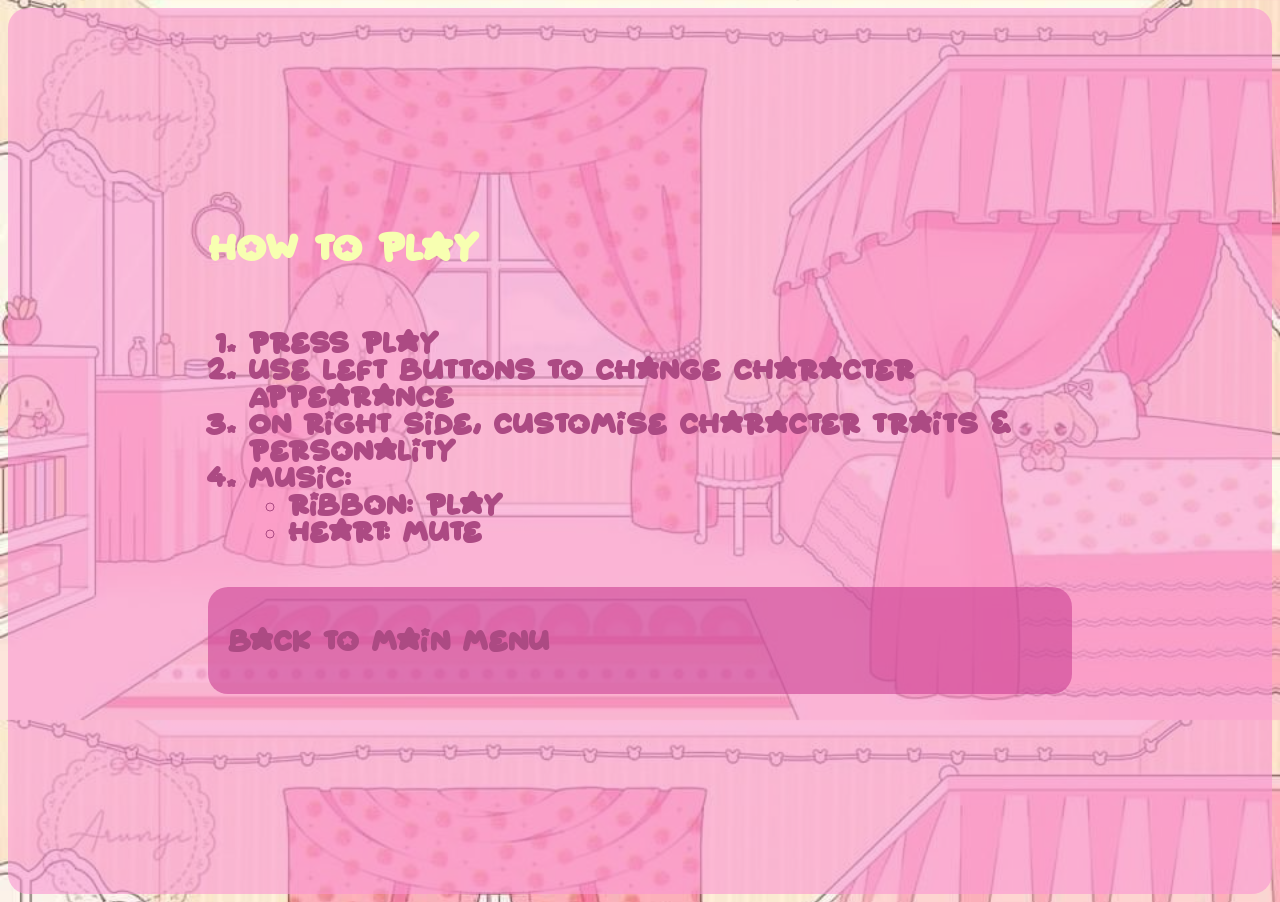
==== Group WebAuthouring Project/HowToPage.html @ 4c63f497 "(jade) created how-to-play menu" ====
<!DOCTYPE html>
<html lang="en">

<head>
    <meta charset="UTF-8">
    <meta name="viewport" content="width=device-width, initial-scale=1.0">
    <link rel="stylesheet" type="text/css" href="CSS/start.css">

    <title>Character Creation</title>
</head>
<body>
    <div class="page">
        <div id="container">
            <h1>How To Play</h1>
            <br>
            <h2>
                <ol>
                    <li>Press Play</li>
                    <li>Use Left Buttons To Change Character Appearance</li>
                    <li>On Right Side, Customise Character Traits & Personality</li>
                    <li>Music:
                    <ul>
                        <li>Ribbon: Play</li>
                        <li>Heart: Mute</li>
                    </ul>
                </ol>
            </h2>
        <br>
        <a href="index.html" class="button">
        <h2>Back to Main Menu</h2>
        </a>
    </div>
    </div>
    
</body>
</html>
---- Group WebAuthouring Project/CSS/start.css ----
@font-face {
    font-family:font;
    src: url(../Fonts/Starborn.ttf)
}
body {
    background-image: url(../IMG/Room1.jpg);
     background-size: 100%;
    display:flex;
    justify-content:center;
}

.page{
    display:flex;
    justify-self: center;
    gap:100px;
    
    padding:200px;
    background-color: rgb(251, 149, 210,0.6);
    border-radius: 20px;
    
}
h1{
  font-family: "font";
  color: rgb(247, 255, 177);
}
h2{
      font-family: "font";
  color: rgb(172, 74, 131);
}

.container
{
 
 position:relative;
 width: 755px;
 height:770px;
 border-radius: 20px;
 
}
.button{
      display:flex;
    justify-self: center;
    gap:1px;
    
    padding:20px;
    background-color: rgba(204, 66, 149, 0.6);
    border-radius: 20px;
    
text-decoration: none;
}

.button:hover{
     background-color: rgba(128, 80, 109, 0.6);
     transition: 0.5s;
}

.button:active{
background-color: rgba(99, 118, 182, 0.6);
}
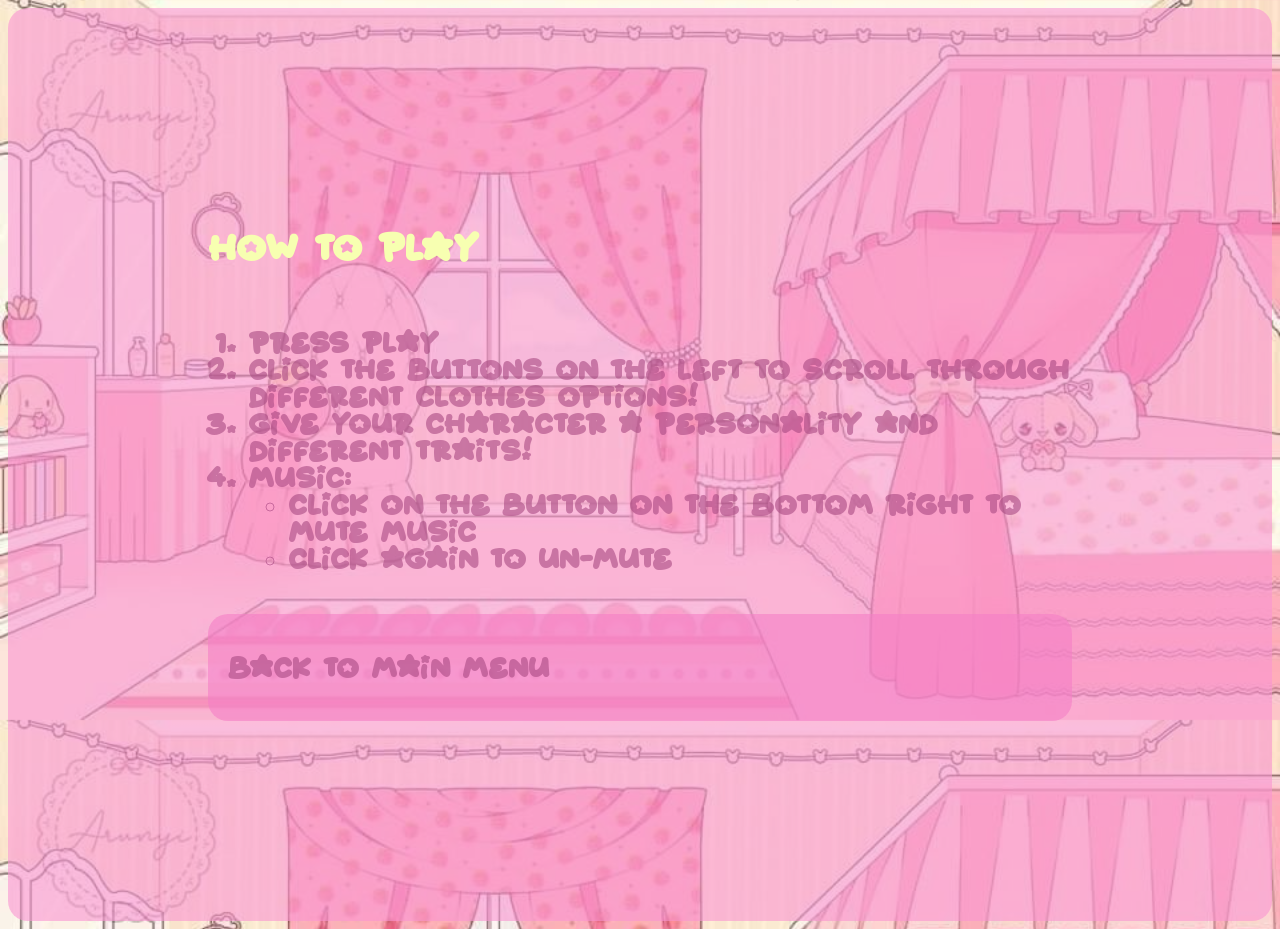
==== commit 041e3843: "(slavka) finished up buttons, cleaned up more useless files, edited the how to page to fit w the new" ====
--- a/Group WebAuthouring Project/HowToPage.html
+++ b/Group WebAuthouring Project/HowToPage.html
@@ -16,18 +16,18 @@
             <h2>
                 <ol>
                     <li>Press Play</li>
-                    <li>Use Left Buttons To Change Character Appearance</li>
-                    <li>On Right Side, Customise Character Traits & Personality</li>
+                    <li>Click the buttons on the left to scroll through different clothes options!</li>
+                    <li>Give your character a personality and different traits!</li>
                     <li>Music:
                     <ul>
-                        <li>Ribbon: Play</li>
-                        <li>Heart: Mute</li>
+                        <li>Click on the button on the bottom right to mute music</li>
+                        <li>Click again to un-mute</li>
                     </ul>
                 </ol>
             </h2>
         <br>
         <a href="index.html" class="button">
-        <h2>Back to Main Menu</h2>
+            <h2>Back to Main Menu</h2>
         </a>
     </div>
     </div>
--- a/Group WebAuthouring Project/CSS/start.css
+++ b/Group WebAuthouring Project/CSS/start.css
@@ -24,8 +24,8 @@
   color: rgb(247, 255, 177);
 }
 h2{
-      font-family: "font";
-  color: rgb(172, 74, 131);
+  font-family: "font";
+  color: rgba(168, 73, 130, 0.6);
 }
 
 .container
@@ -43,7 +43,7 @@
     gap:1px;
     
     padding:20px;
-    background-color: rgba(204, 66, 149, 0.6);
+    background-color: rgba(245, 127, 198, 0.6);
     border-radius: 20px;
     
 text-decoration: none;
